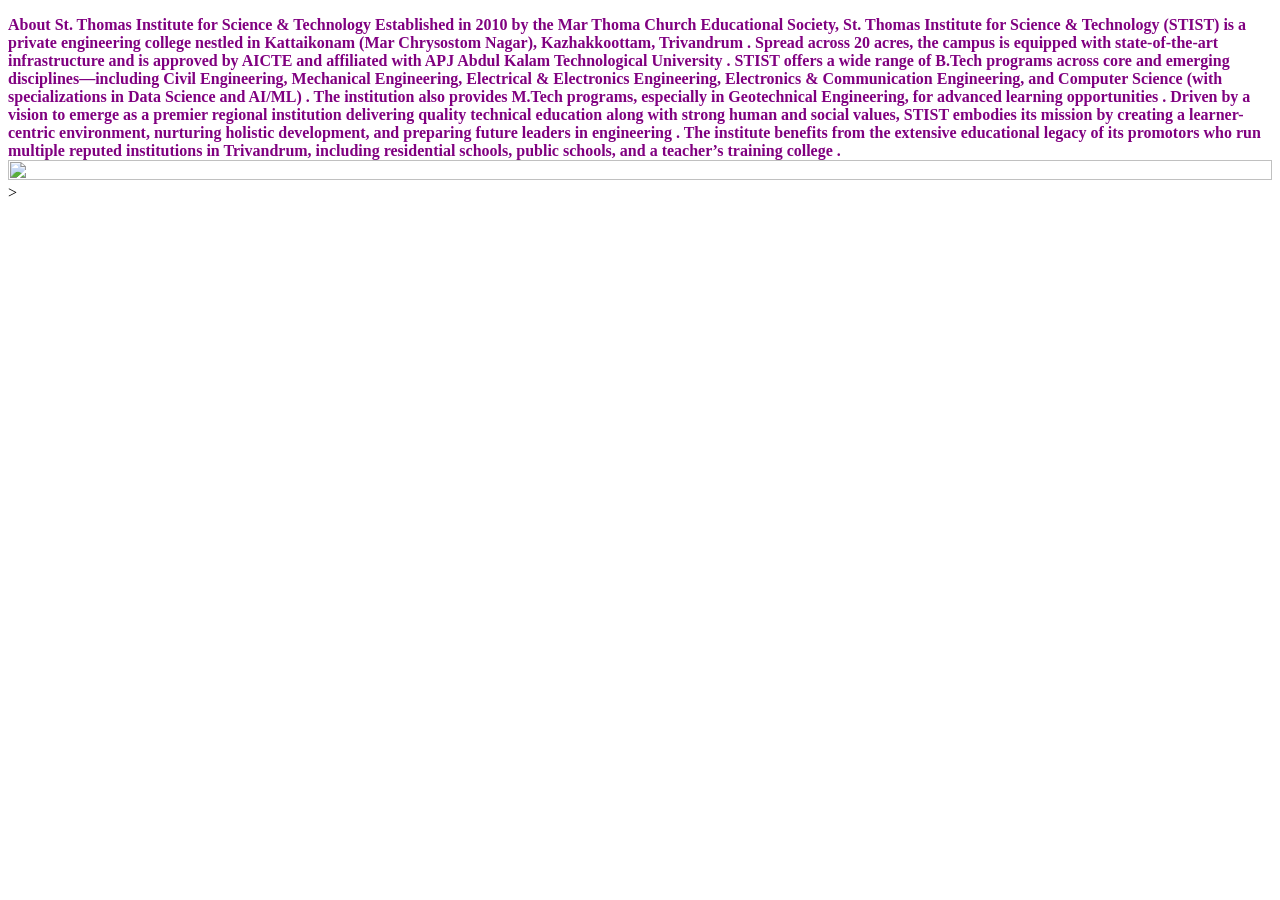
==== about.html @ aacc9a78 "Add files via upload" ====
<!DOCTYPE html>
<html lang="en">
<head>
    <meta charset="UTF-8">
    <meta name="viewport" content="width=device-width, initial-scale=1.0">
    <title>Document</title>
</head>
<body>
    <div class="row">
        <div class="content" style="color: purple;"
        <p></p><b>About St. Thomas Institute for Science & Technology

Established in 2010 by the Mar Thoma Church Educational Society, St. Thomas Institute for Science & Technology (STIST) 

is a private engineering college 
nestled in Kattaikonam (Mar Chrysostom Nagar), Kazhakkoottam, Trivandrum . Spread across 20 acres, the campus 
is equipped with state-of-the-art infrastructure and is approved by AICTE and affiliated with APJ Abdul Kalam Technological University .

STIST offers a wide range of B.Tech programs across core and emerging disciplines—including Civil Engineering, Mechanical Engineering, Electrical & Electronics Engineering, Electronics & Communication Engineering, and Computer Science (with specializations in Data Science and AI/ML) . The institution also provides M.Tech programs, especially in Geotechnical Engineering, for advanced learning opportunities .

Driven by a vision to emerge as a premier regional institution delivering quality technical education along with 
strong human and social values, STIST embodies its mission by creating a learner-centric environment, nurturing holistic development, and preparing future leaders in engineering .

The institute benefits from the extensive educational legacy of its promotors who run multiple reputed institutions
 in Trivandrum, including residential schools, public schools, and a teacher’s training college .</b></div>
 <img src="https://www.stisttvm.edu.in/public/images/upload_files/banners/1720159912.jpg" style="width: 100%;height:100%;">

        >
    </div>
    
</body>
</html>
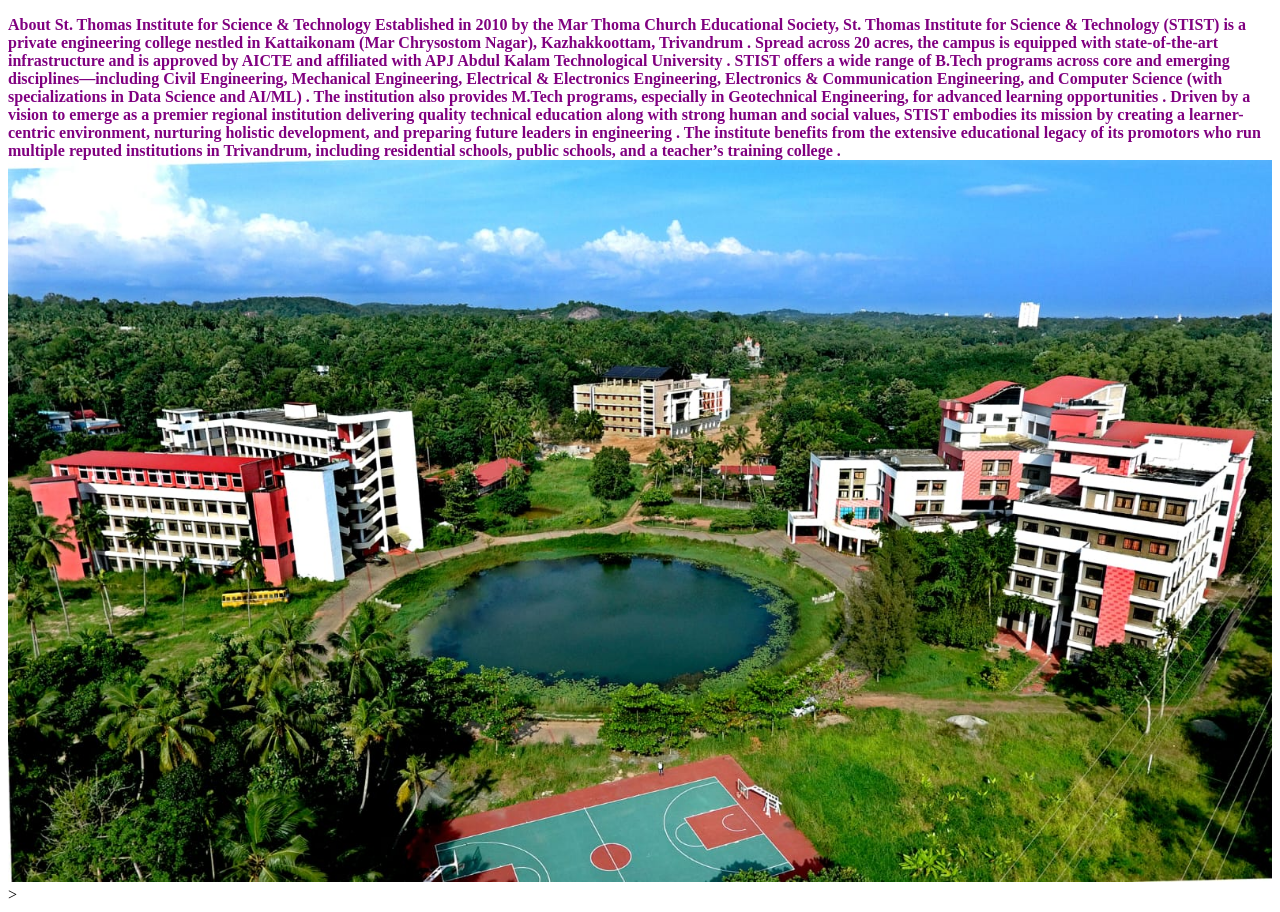
==== commit 19ea7096: "Update and rename index2.html to about.html" ====
--- a/about.html
+++ b/about.html
@@ -23,10 +23,11 @@
 
 The institute benefits from the extensive educational legacy of its promotors who run multiple reputed institutions
  in Trivandrum, including residential schools, public schools, and a teacher’s training college .</b></div>
- <img src="https://www.stisttvm.edu.in/public/images/upload_files/banners/1720159912.jpg" style="width: 100%;height:100%;">
+ <img src="clg.png" style="width: 100%;height:100%;">
 
         >
     </div>
     
 </body>
-</html>+</html>
+
